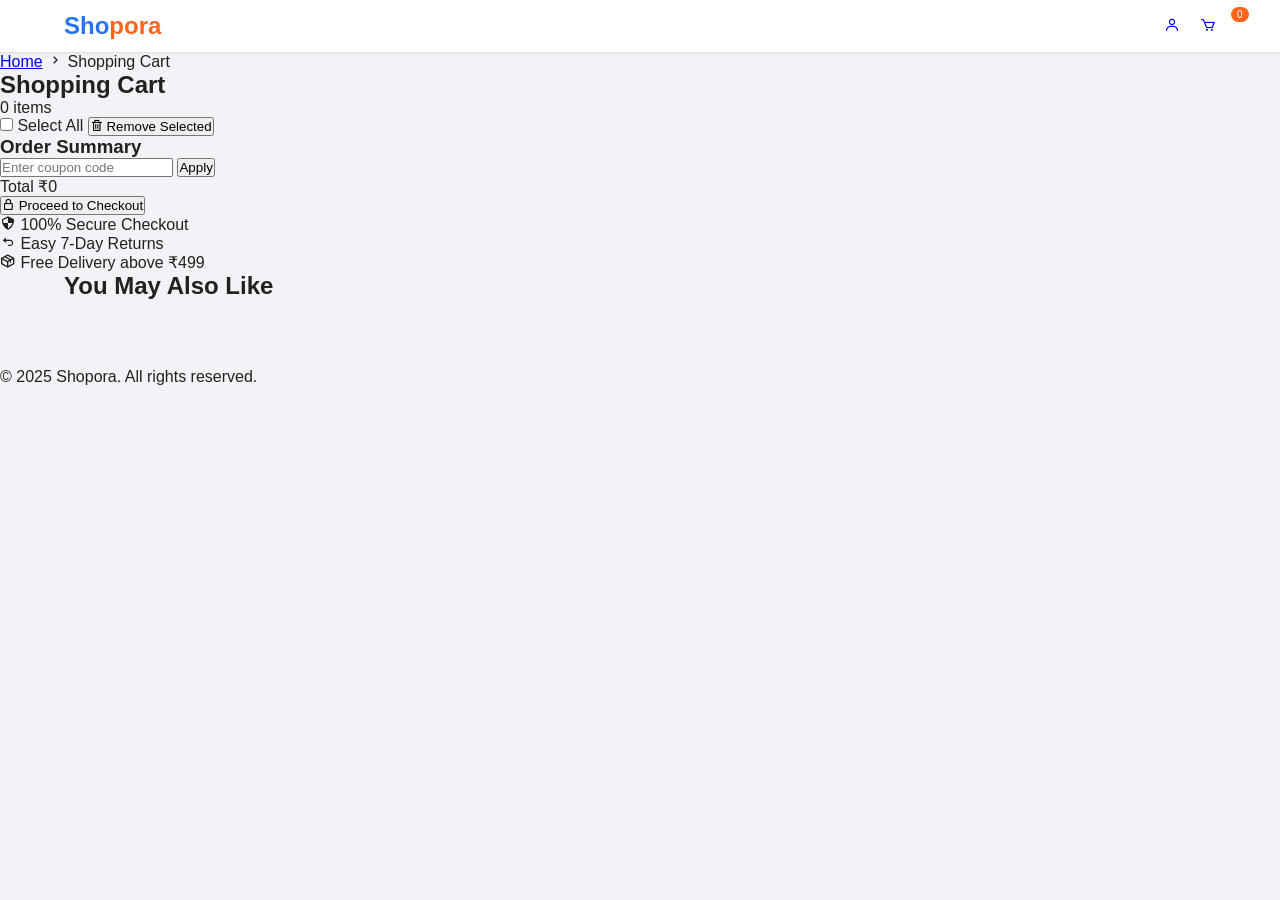
==== pages/cart.html @ 3118e5e3 "Initial Cloud-ready Commit" ====
<!DOCTYPE html>
<html lang="en">
<head>
  <meta charset="UTF-8"/>
  <meta name="viewport" content="width=device-width, initial-scale=1.0"/>
  <title>Cart – Shopora</title>
  <link rel="stylesheet" href="../css/style.css"/>
  <link rel="stylesheet" href="../css/cart.css"/>
  <link href="https://unpkg.com/boxicons@2.1.4/css/boxicons.min.css" rel="stylesheet"/>
  <link href="https://fonts.googleapis.com/css2?family=Syne:wght@700;800&family=DM+Sans:wght@400;500;600&display=swap" rel="stylesheet"/>
</head>
<body>

  <!-- NAVBAR -->
  <nav class="navbar">
    <div class="logo" onclick="window.location='../index.html'" style="cursor:pointer">Sho<span>pora</span></div>
    <div class="nav-right" style="margin-left:auto">
      <a href="login.html" class="icon-btn"><i class='bx bx-user'></i></a>
      <a href="cart.html"  class="icon-btn">
        <i class='bx bx-cart'></i>
        <span class="badge" id="cartCount">0</span>
      </a>
    </div>
  </nav>

  <!-- BREADCRUMB -->
  <div class="breadcrumb">
    <a href="../index.html">Home</a>
    <i class='bx bx-chevron-right'></i>
    <span>Shopping Cart</span>
  </div>

  <!-- CART LAYOUT -->
  <div class="cart-layout">

    <!-- LEFT: ITEMS -->
    <div class="cart-items-col">
      <div class="cart-header-row">
        <h2 class="cart-title">Shopping Cart</h2>
        <span class="cart-count-lbl" id="itemCount">0 items</span>
      </div>

      <!-- SELECT ALL -->
      <div class="cart-select-all">
        <label class="check-label">
          <input type="checkbox" id="selectAll" onchange="toggleSelectAll(this)"/>
          Select All
        </label>
        <button class="remove-selected" onclick="removeSelected()">
          <i class='bx bx-trash'></i> Remove Selected
        </button>
      </div>

      <!-- ITEMS LIST -->
      <div id="cartItemsList"></div>

      <!-- EMPTY -->
      <div class="cart-empty" id="cartEmpty" style="display:none">
        <div class="empty-icon">🛒</div>
        <h3>Your cart is empty</h3>
        <p>Looks like you haven't added anything yet</p>
        <button class="btn-primary" onclick="window.location='products.html'" style="margin-top:20px">
          <i class='bx bx-store'></i> Start Shopping
        </button>
      </div>
    </div>

    <!-- RIGHT: SUMMARY -->
    <div class="cart-summary-col">
      <div class="cart-summary">
        <h3 class="summary-title">Order Summary</h3>

        <div class="summary-rows" id="summaryRows"></div>

        <div class="summary-divider"></div>

        <div class="summary-coupon">
          <input type="text" id="couponInput" placeholder="Enter coupon code" class="coupon-input"/>
          <button class="coupon-btn" onclick="applyCoupon()">Apply</button>
        </div>

        <div class="summary-divider"></div>

        <div class="summary-total-row">
          <span>Total</span>
          <span class="summary-total" id="summaryTotal">₹0</span>
        </div>

        <button class="checkout-btn" onclick="checkout()">
          <i class='bx bx-lock-alt'></i> Proceed to Checkout
        </button>

        <div class="summary-trust">
          <div class="str"><i class='bx bx-shield-quarter'></i> 100% Secure Checkout</div>
          <div class="str"><i class='bx bx-undo'></i> Easy 7-Day Returns</div>
          <div class="str"><i class='bx bx-package'></i> Free Delivery above ₹499</div>
        </div>
      </div>

      <!-- PRICE COMPARE NUDGE -->
      <div class="compare-nudge" id="compareNudge" style="display:none">
        <div class="nudge-icon">💰</div>
        <div>
          <div class="nudge-title">Better price found!</div>
          <div class="nudge-sub" id="nudgeText">Some items are cheaper elsewhere</div>
        </div>
        <button class="nudge-btn" onclick="window.location='products.html'">Compare</button>
      </div>
    </div>
  </div>

  <!-- YOU MAY ALSO LIKE -->
  <div class="section" style="max-width:1200px;margin:0 auto;padding:0 24px 48px">
    <div class="section-head">
      <h2 class="section-title">You May Also Like</h2>
    </div>
    <div class="prod-grid" id="suggestedGrid"></div>
  </div>

  <footer class="footer">
    <div class="footer-bottom">
      © 2025 Shopora. All rights reserved.
    </div>
  </footer>

  <script src="../js/main.js"></script>
  <script src="../js/cart.js"></script>
</body>
</html>
---- css/style.css ----
/* --- Global Reset & Light Theme Variables --- */
:root {
    --amazon-blue: #232f3e;
    --flipkart-blue: #2874f0;
    --fb-orange: #fb641b;
    --bg-light: #f1f3f6;
    --white: #ffffff;
    --text-dark: #212121;
    --text-gray: #878787;
    --border-color: #e0e0e0;
}

* {
    margin: 0;
    padding: 0;
    box-sizing: border-box;
    font-family: 'Inter', -apple-system, BlinkMacSystemFont, "Segoe UI", Roboto, sans-serif;
}

body {
    background-color: var(--bg-light);
    color: var(--text-dark);
}

/* --- Topbar --- */
.topbar {
    background: #f5f5f5;
    padding: 8px 5%;
    display: flex;
    justify-content: space-between;
    font-size: 12px;
    border-bottom: 1px solid var(--border-color);
}

.topbar-links a {
    margin-left: 15px;
    text-decoration: none;
    color: #444;
}

/* --- Navbar (The part that looks broken in your screenshot) --- */
.navbar {
    background: var(--white);
    padding: 12px 5%;
    display: flex;
    align-items: center;
    gap: 30px;
    position: sticky;
    top: 0;
    z-index: 1000;
    box-shadow: 0 1px 3px rgba(0,0,0,0.1);
}

.nav-container {
    display: flex;
    align-items: center;
    width: 100%;
    max-width: 1400px;
    margin: 0 auto;
    gap: 25px;
}

.logo {
    font-size: 24px;
    font-weight: 800;
    color: var(--flipkart-blue);
    cursor: pointer;
}

.logo span {
    color: var(--fb-orange);
}

.search-wrap {
    flex-grow: 1;
    display: flex;
}

.search-wrap input {
    width: 100%;
    padding: 10px 15px;
    border: 1px solid var(--border-color);
    border-right: none;
    border-radius: 4px 0 0 4px;
    outline: none;
    background: #f0f5ff;
}

.search-btn {
    background: var(--flipkart-blue);
    color: white;
    border: none;
    padding: 0 20px;
    border-radius: 0 4px 4px 0;
    cursor: pointer;
    font-size: 20px;
}

.nav-right {
    display: flex;
    gap: 20px;
    align-items: center;
}

.nav-item {
    display: flex;
    flex-direction: column;
    align-items: center;
    font-size: 12px;
    font-weight: 600;
    color: var(--text-dark);
    text-decoration: none;
    cursor: pointer;
}

.nav-item i {
    font-size: 20px;
    margin-bottom: 2px;
}

.badge {
    background: var(--fb-orange);
    color: white;
    font-size: 10px;
    padding: 2px 6px;
    border-radius: 10px;
    position: absolute;
    margin-top: -10px;
    margin-left: 15px;
}

/* --- Hero Section --- */
.hero-banner {
    background: white;
    margin: 20px 5%;
    padding: 40px;
    display: flex;
    justify-content: space-between;
    align-items: center;
    border-radius: 8px;
}

.hero-content h1 {
    font-size: 40px;
    line-height: 1.2;
}

.hero-content h1 span {
    color: var(--fb-orange);
}

.hero-image img {
    max-width: 400px;
    height: auto;
}

/* --- Product Grid --- */
.section {
    padding: 20px 5%;
}

.prod-grid {
    display: grid;
    grid-template-columns: repeat(auto-fill, minmax(250px, 1fr));
    gap: 20px;
    margin-top: 20px;
}

.product-card {
    background: white;
    padding: 15px;
    border-radius: 4px;
    transition: transform 0.2s;
    text-align: center;
    border: 1px solid #eee;
}

.product-card:hover {
    transform: scale(1.02);
    box-shadow: 0 5px 15px rgba(0,0,0,0.1);
}

.product-card img {
    max-width: 100%;
    height: 200px;
    object-fit: contain;
    margin-bottom: 10px;
}

.btn-primary {
    background: var(--fb-orange);
    color: white;
    border: none;
    padding: 12px 25px;
    font-weight: bold;
    border-radius: 4px;
    cursor: pointer;
    margin-top: 15px;
}
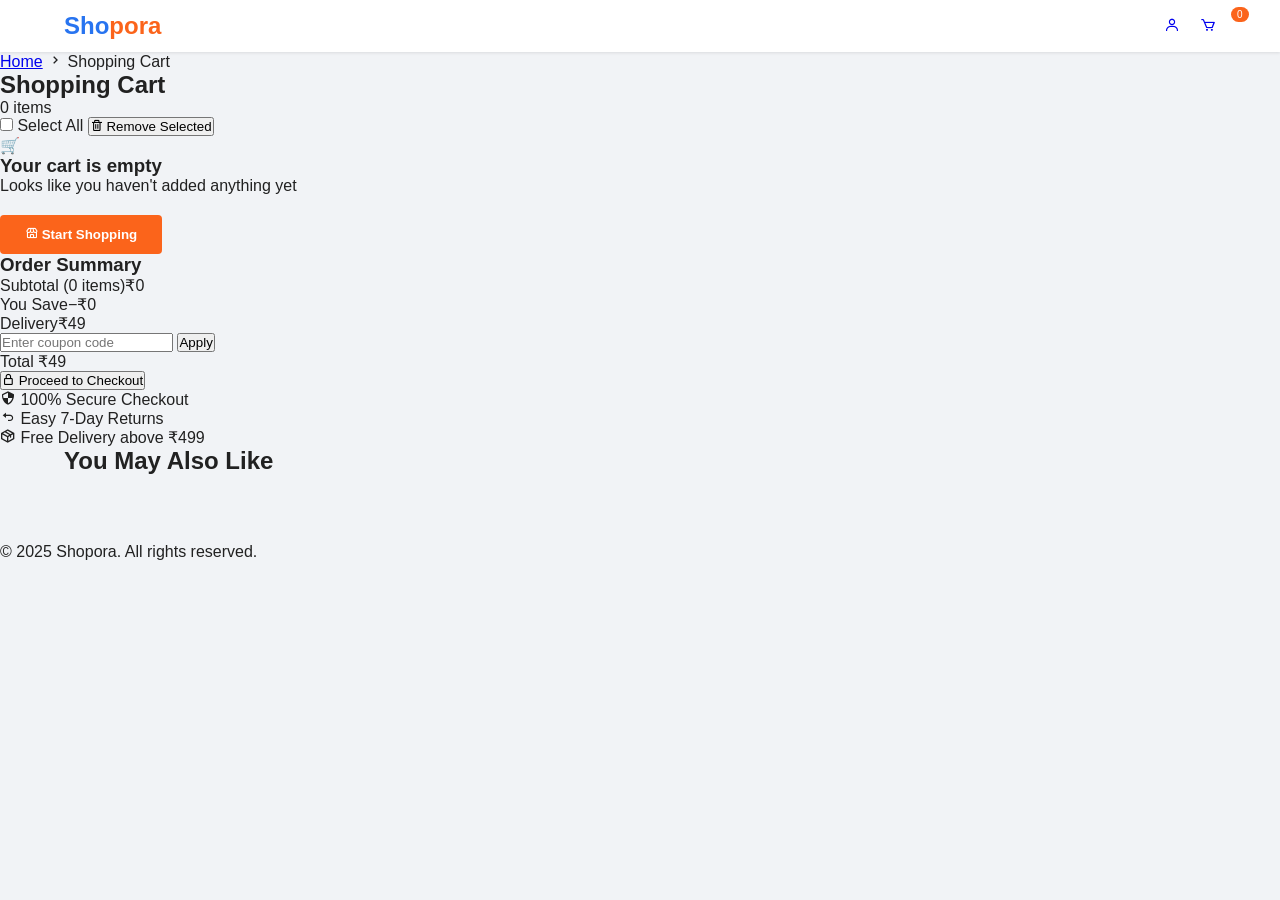
==== commit c4a72442: "Fix login link, topbar, cart pages, hero image" ====
--- a/pages/cart.html
+++ b/pages/cart.html
@@ -8,6 +8,46 @@
   <link rel="stylesheet" href="../css/cart.css"/>
   <link href="https://unpkg.com/boxicons@2.1.4/css/boxicons.min.css" rel="stylesheet"/>
   <link href="https://fonts.googleapis.com/css2?family=Syne:wght@700;800&family=DM+Sans:wght@400;500;600&display=swap" rel="stylesheet"/>
+  <style>
+    /* ── CART ITEM CARD ── */
+    .cart-item {
+      display: flex; align-items: flex-start; gap: 16px;
+      background: var(--card); border: 1px solid var(--border);
+      border-radius: 16px; padding: 20px; margin-bottom: 16px;
+    }
+    .cart-item-check { padding-top: 4px; }
+    .cart-item-img {
+      width: 100px; height: 100px; flex-shrink: 0;
+      background: var(--surface); border-radius: 12px;
+      display: flex; align-items: center; justify-content: center; overflow: hidden;
+    }
+    .cart-item-info { flex: 1; min-width: 0; }
+    .cart-item-brand { font-size: 11px; color: var(--muted); text-transform: uppercase; letter-spacing: .5px; margin-bottom: 4px; }
+    .cart-item-name  { font-size: 15px; font-weight: 600; color: var(--text); margin-bottom: 8px; }
+    .cart-item-price { display: flex; align-items: center; gap: 8px; margin-bottom: 12px; }
+    .cart-item-actions { display: flex; align-items: center; gap: 12px; flex-wrap: wrap; }
+
+    .qty-control {
+      display: flex; align-items: center; gap: 0;
+      background: var(--surface); border: 1px solid var(--border); border-radius: 8px; overflow: hidden;
+    }
+    .qty-control button {
+      background: none; border: none; color: var(--text);
+      padding: 6px 12px; font-size: 18px; cursor: pointer;
+      transition: background .2s;
+    }
+    .qty-control button:hover { background: var(--border); }
+    .qty-control span { padding: 6px 14px; font-weight: 600; font-size: 14px; color: var(--text); }
+
+    .remove-btn, .wish-btn {
+      background: none; border: 1px solid var(--border);
+      color: var(--muted); font-size: 12px; padding: 6px 12px;
+      border-radius: 8px; cursor: pointer; display: flex; align-items: center; gap: 4px;
+      transition: all .2s;
+    }
+    .remove-btn:hover { border-color: #ef4444; color: #ef4444; }
+    .wish-btn:hover   { border-color: #f97316; color: #f97316; }
+  </style>
 </head>
 <body>
 
@@ -123,6 +163,8 @@
     </div>
   </footer>
 
+  <!-- ✅ CORRECT SCRIPT ORDER: data first, then main, then cart -->
+  <script src="../js/products-data.js"></script>
   <script src="../js/main.js"></script>
   <script src="../js/cart.js"></script>
 </body>
--- a/css/style.css
+++ b/css/style.css
@@ -38,7 +38,7 @@
     color: #444;
 }
 
-/* --- Navbar (The part that looks broken in your screenshot) --- */
+/* --- Navbar --- */
 .navbar {
     background: var(--white);
     padding: 12px 5%;
@@ -129,6 +129,54 @@
     margin-left: 15px;
 }
 
+/* --- NEW: CATEGORY STRIP (Amazon/Flipkart Style) --- */
+.cat-strip {
+    display: flex;
+    justify-content: center;
+    gap: 40px;
+    padding: 15px 20px;
+    background-color: var(--white);
+    overflow-x: auto;
+    box-shadow: 0 2px 4px rgba(0,0,0,0.05);
+    margin-bottom: 20px;
+}
+
+.cat-strip::-webkit-scrollbar {
+    display: none; 
+}
+
+.cat-item {
+    display: flex;
+    flex-direction: column;
+    align-items: center;
+    cursor: pointer;
+    min-width: 60px;
+    color: var(--text-dark);
+    transition: all 0.3s ease;
+}
+
+.cat-item i {
+    font-size: 28px;
+    margin-bottom: 8px;
+    color: var(--text-gray);
+    transition: all 0.3s ease;
+}
+
+.cat-item span {
+    font-size: 13px;
+    font-weight: 500;
+    white-space: nowrap;
+}
+
+.cat-item:hover i, .cat-item.active i {
+    color: var(--flipkart-blue);
+    transform: scale(1.1);
+}
+.cat-item:hover span, .cat-item.active span {
+    color: var(--flipkart-blue);
+    font-weight: 600;
+}
+
 /* --- Hero Section --- */
 .hero-banner {
     background: white;
@@ -173,18 +221,20 @@
     transition: transform 0.2s;
     text-align: center;
     border: 1px solid #eee;
+    cursor: pointer;
 }
 
 .product-card:hover {
-    transform: scale(1.02);
+    transform: translateY(-5px);
     box-shadow: 0 5px 15px rgba(0,0,0,0.1);
 }
 
 .product-card img {
     max-width: 100%;
     height: 200px;
-    object-fit: contain;
+    object-fit: cover; /* Changed to cover so images fill nicely */
     margin-bottom: 10px;
+    border-radius: 4px;
 }
 
 .btn-primary {
